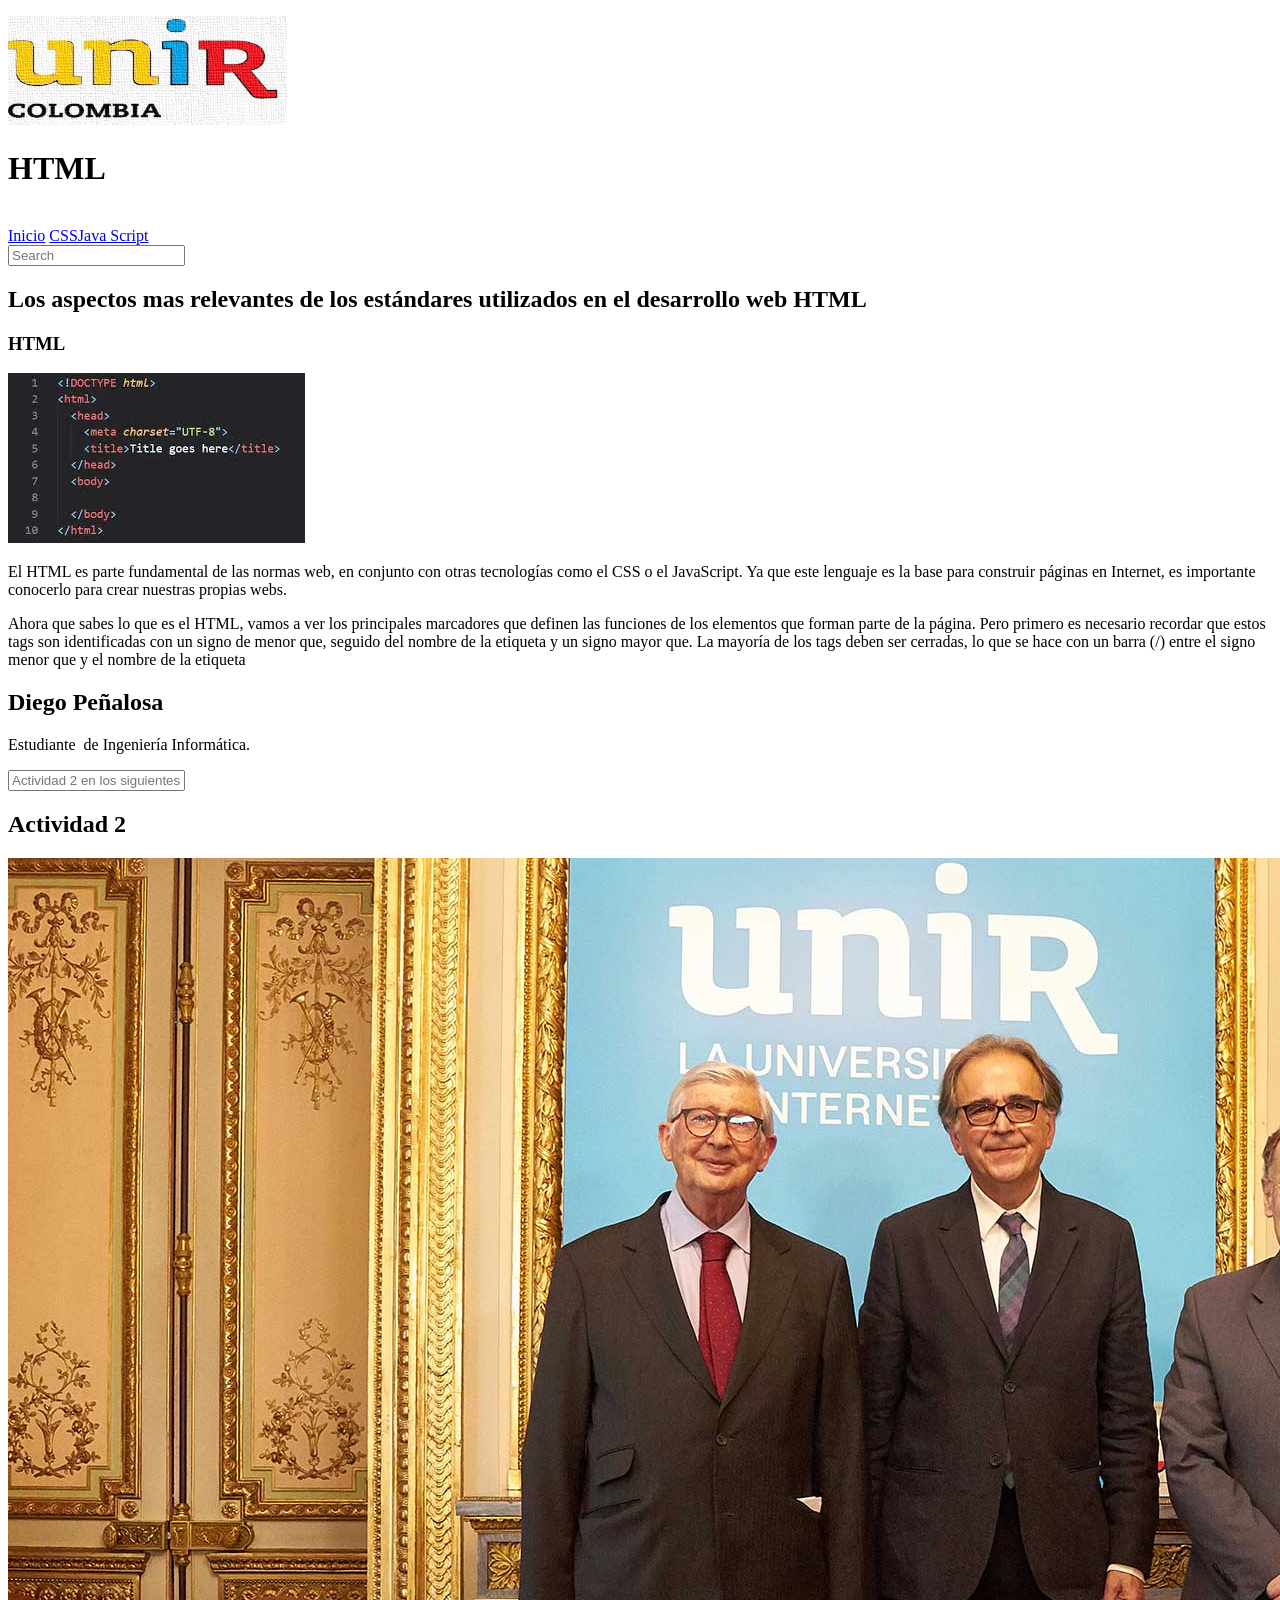
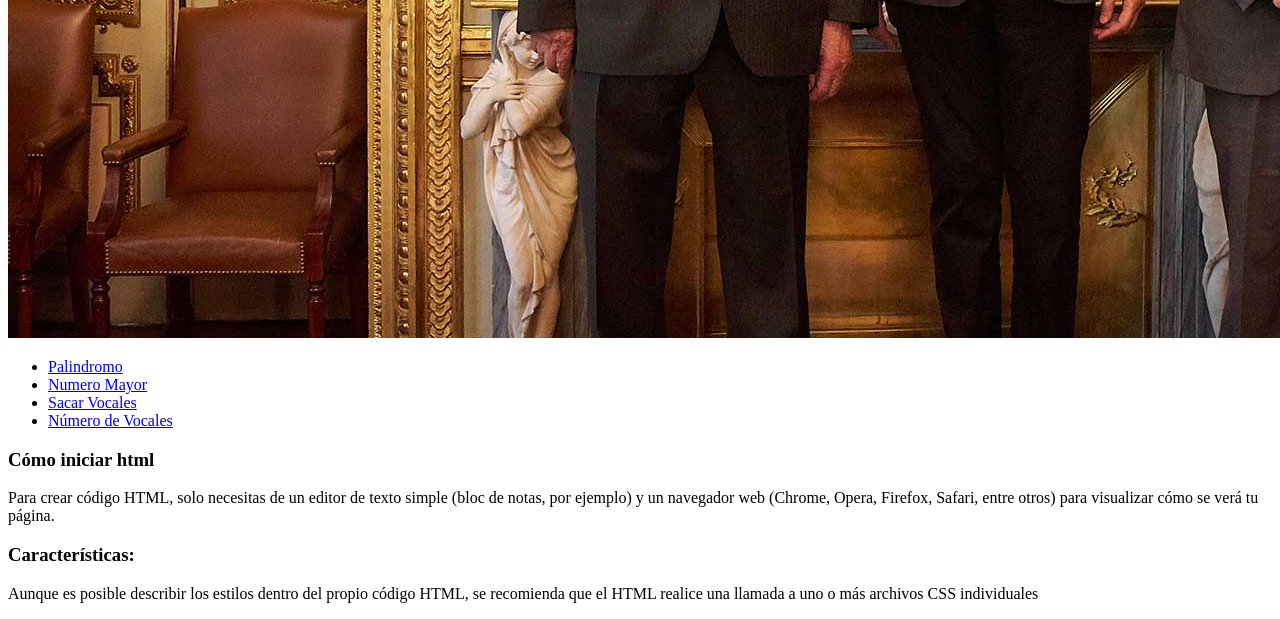
==== src/css.html @ 953603fe "Create css.html" ====
<!doctype html>
<html>
<head>
<meta charset="utf-8">
<meta name="viewport" content="width=device-width, initial-scale=1">
<title>Trabajo Desarrollo en Red - UNIR - Diego Peñalosa</title>
<link href="../../BlogPostAssets/styles/blogPostStyle.css" rel="stylesheet" type="text/css">
<script>var __adobewebfontsappname__="dreamweaver"</script><script src="http://use.edgefonts.net/montserrat:n4:default;source-sans-pro:n2:default.js" type="text/javascript"></script>
</head>

<body>
<div id="mainwrapper">
  <header> 
    <p>
      <img src="../images/Logo.png" width="279" height="109" alt=""></p>
    <p><strong> <H1>HTML</H1> </strong></p>
<div id="logo">
  &nbsp;</div>
    <nav> <a href="../src/index.html" title="Link">Inicio</a> <a href="../src/CSS.html" title="Link">CSS</a><a href="../src/java.html" title="Link">Java Script</a> </nav>
  </header>
  <div id="content">
    <div class="notOnDesktop"> 

      <input type="text" placeholder="Search">
    </div>
    <section id="mainContent"> 
      <h1>
        <!-- Titulo -->
        Los aspectos mas relevantes de los estándares utilizados en el desarrollo web HTML</h1>
      <h3>
        HTML</h3>
      <div id="bannerImage"><img src="../images/html.jpg" alt=""/></div>
      <p>El HTML es parte fundamental de las normas web, en conjunto con otras tecnologías como el CSS o el JavaScript. Ya que este lenguaje es la base para construir páginas en Internet, es importante conocerlo para crear nuestras propias webs. </p>
      <p> Ahora que sabes lo que es el HTML, vamos a ver los principales marcadores que definen las funciones de los elementos que forman parte de la página.

Pero primero es necesario recordar que estos tags son identificadas con un signo de menor que, seguido del nombre de la etiqueta y un signo mayor que. La mayoría de los tags deben ser cerradas, lo que se hace con un barra (/) entre el signo menor que y el nombre de la etiqueta </p>
      <aside id="authorInfo"> 
        <!-- The author information is contained here -->
        <h2>Diego Peñalosa</h2>
        <p>Estudiante&nbsp; de Ingeniería Informática.</p>
      </aside>
    </section>
    <section id="sidebar"> 
      <!--************************************************************************
    Sidebar starts here. It contains a searchbox, sample ad image and 6 links
    ****************************************************************************-->
      <input type="text" placeholder="Actividad 2 en los siguientes links">
		<h2><!-- Tagline -->Actividad 2</h2>
      <div id="adimage"><img src="../images/Imagen2.jpg" alt=""/></div>
      <nav>
        <ul>
          <li><a href="../src/palindromo.html" title="Link">Palindromo</a></li>
          <li><a href="../src/mayor.html" title="Link">Numero Mayor</a></li>
          <li><a href="../src/vovales.html" title="Link">Sacar Vocales</a></li>
          <li><a href="../src/nvovales.html" title="Link">Número de Vocales</a></li>
        </ul>
      </nav>
    </section>
    <footer> 
      <!--************************************************************************
    Footer starts here
    ****************************************************************************-->
      <article>
        <h3>Cómo iniciar html</h3>
        <p>Para crear código HTML, solo necesitas de un editor de texto simple (bloc de notas, por ejemplo) y un navegador web (Chrome, Opera, Firefox, Safari, entre otros) para visualizar cómo se verá tu página.</p>
      </article>
      <article>
        <h3>Características:</h3>
        <p>Aunque es posible describir los estilos dentro del propio código HTML, se recomienda que el HTML realice una llamada a uno o más archivos CSS individuales&nbsp;</p>
      </article>
    </footer>
  </div>
  <div id="footerbar"><!-- Small footerbar at the bottom --></div>
</div>
</body>
</html>
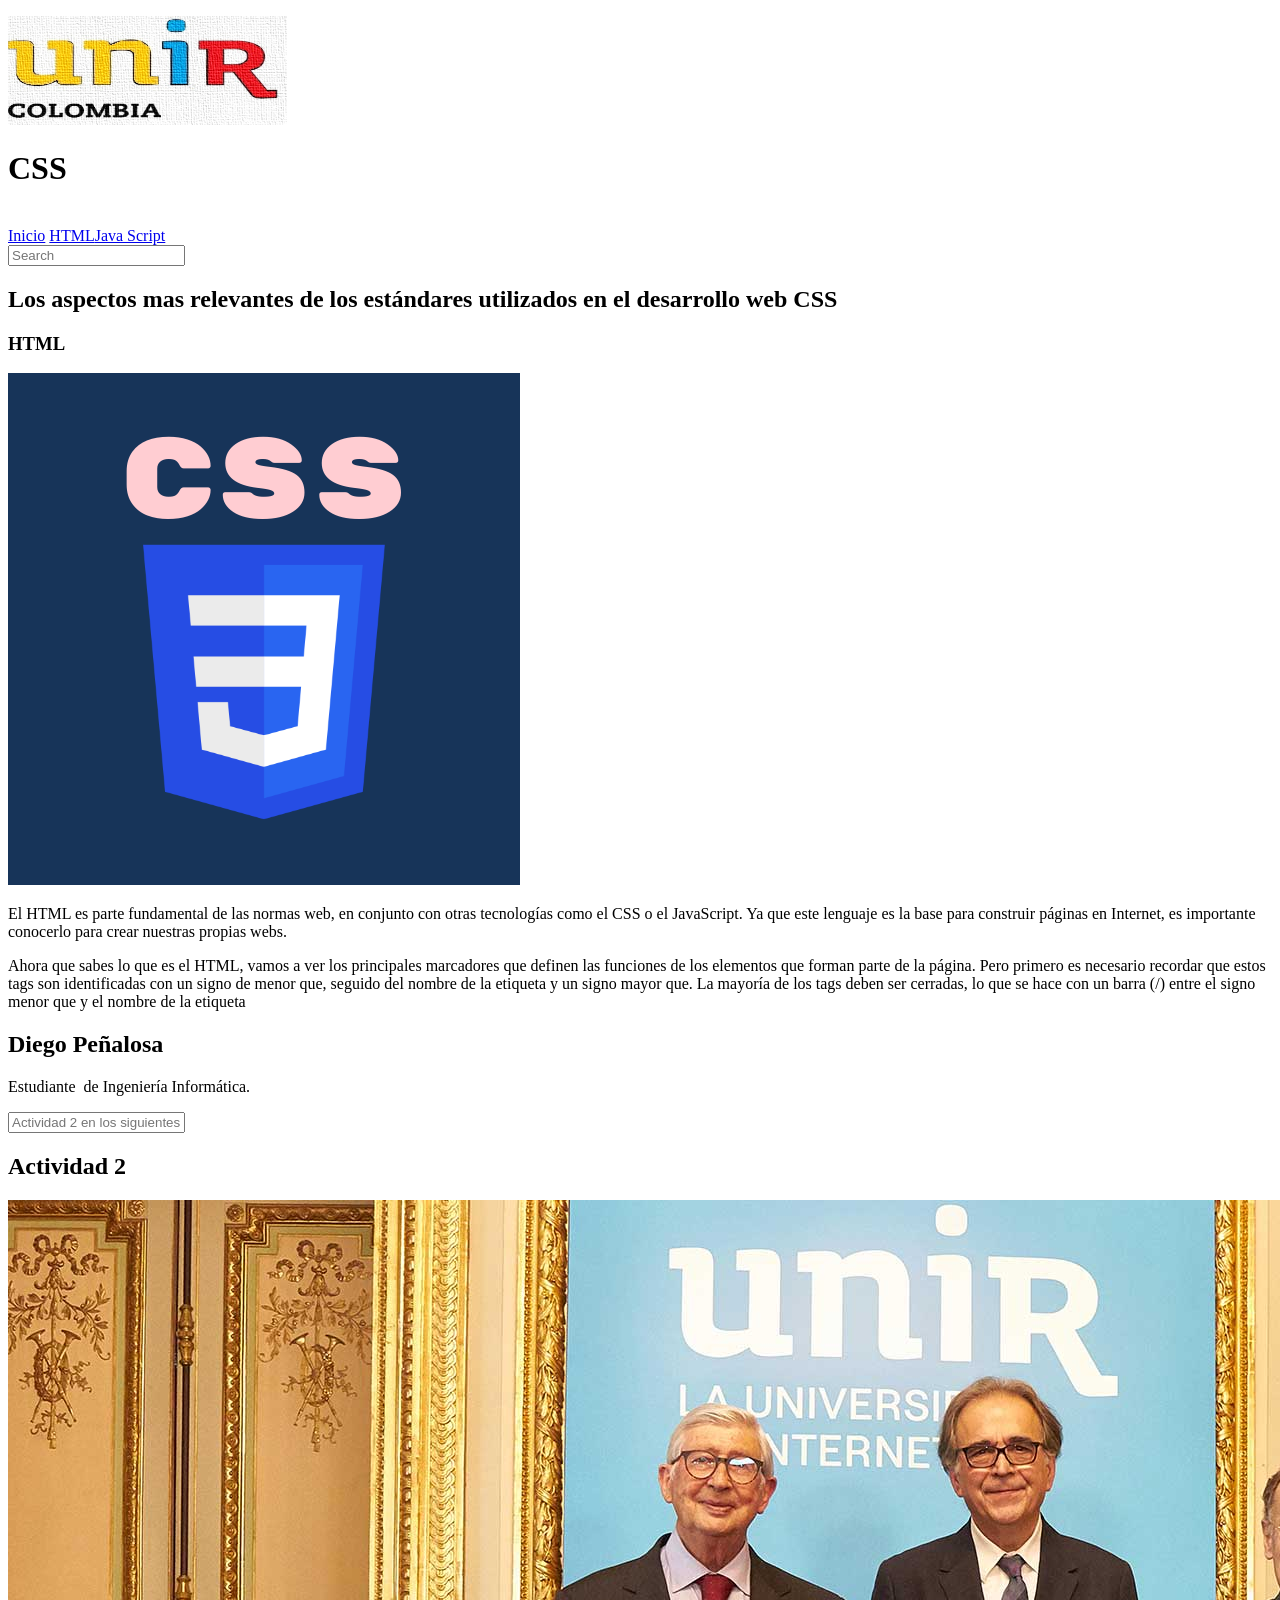
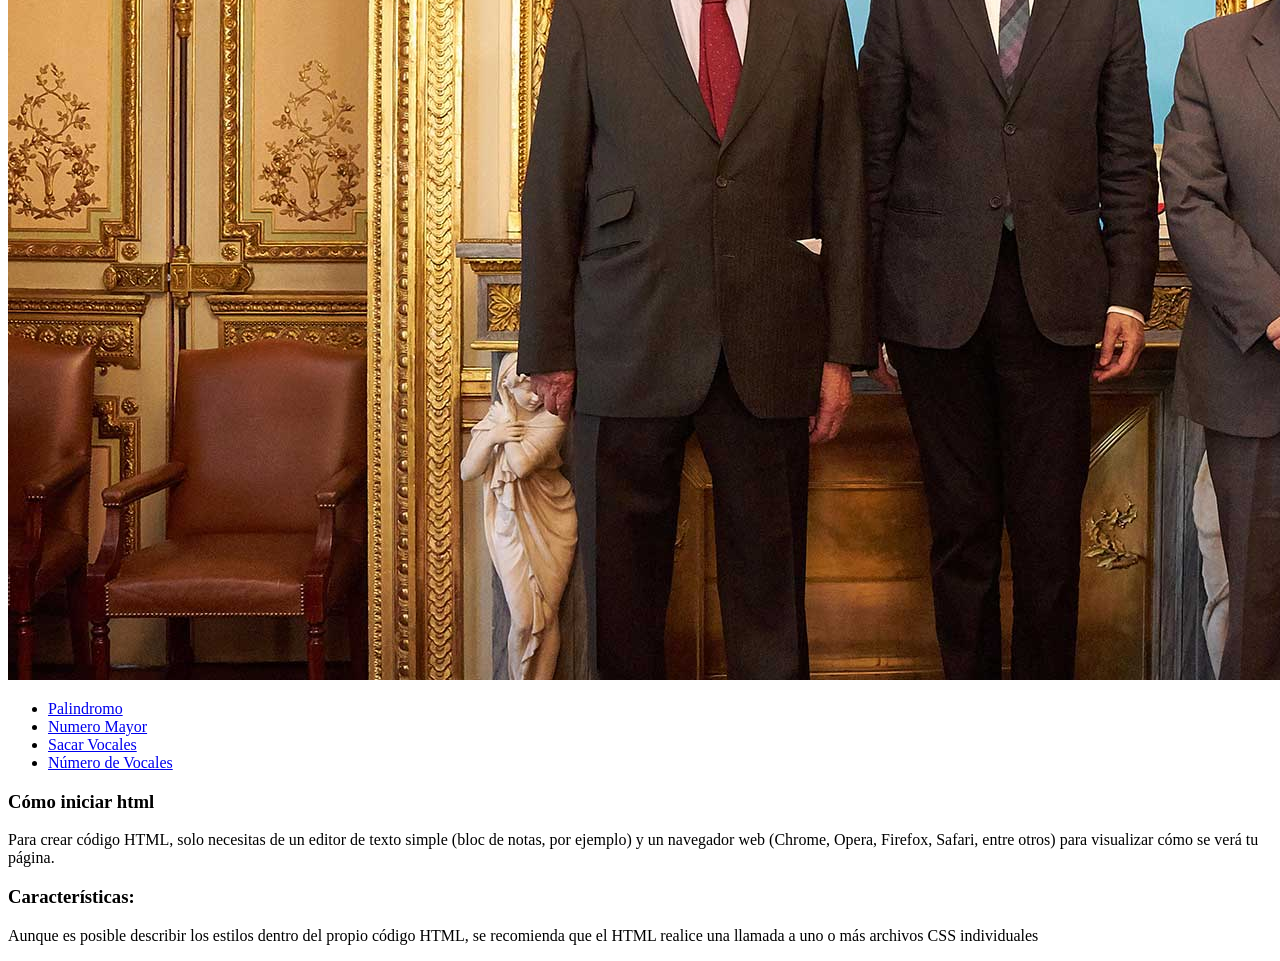
==== commit fcea4afb: "Update css.html" ====
--- a/src/css.html
+++ b/src/css.html
@@ -4,7 +4,7 @@
 <meta charset="utf-8">
 <meta name="viewport" content="width=device-width, initial-scale=1">
 <title>Trabajo Desarrollo en Red - UNIR - Diego Peñalosa</title>
-<link href="../../BlogPostAssets/styles/blogPostStyle.css" rel="stylesheet" type="text/css">
+<link href="../../Actividad/styles/blogPostStyle.css" rel="stylesheet" type="text/css">
 <script>var __adobewebfontsappname__="dreamweaver"</script><script src="http://use.edgefonts.net/montserrat:n4:default;source-sans-pro:n2:default.js" type="text/javascript"></script>
 </head>
 
@@ -13,10 +13,10 @@
   <header> 
     <p>
       <img src="../images/Logo.png" width="279" height="109" alt=""></p>
-    <p><strong> <H1>HTML</H1> </strong></p>
+    <p><strong> <H1>CSS</H1> </strong></p>
 <div id="logo">
   &nbsp;</div>
-    <nav> <a href="../src/index.html" title="Link">Inicio</a> <a href="../src/CSS.html" title="Link">CSS</a><a href="../src/java.html" title="Link">Java Script</a> </nav>
+    <nav> <a href="../src/index.html" title="Link">Inicio</a> <a href="../src/html.html" title="Link">HTML</a><a href="../src/java.html" title="Link">Java Script</a> </nav>
   </header>
   <div id="content">
     <div class="notOnDesktop"> 
@@ -26,10 +26,10 @@
     <section id="mainContent"> 
       <h1>
         <!-- Titulo -->
-        Los aspectos mas relevantes de los estándares utilizados en el desarrollo web HTML</h1>
+        Los aspectos mas relevantes de los estándares utilizados en el desarrollo web CSS</h1>
       <h3>
         HTML</h3>
-      <div id="bannerImage"><img src="../images/html.jpg" alt=""/></div>
+      <div id="bannerImage"><img src="../images/Imagen2.png" alt=""/></div>
       <p>El HTML es parte fundamental de las normas web, en conjunto con otras tecnologías como el CSS o el JavaScript. Ya que este lenguaje es la base para construir páginas en Internet, es importante conocerlo para crear nuestras propias webs. </p>
       <p> Ahora que sabes lo que es el HTML, vamos a ver los principales marcadores que definen las funciones de los elementos que forman parte de la página.
 
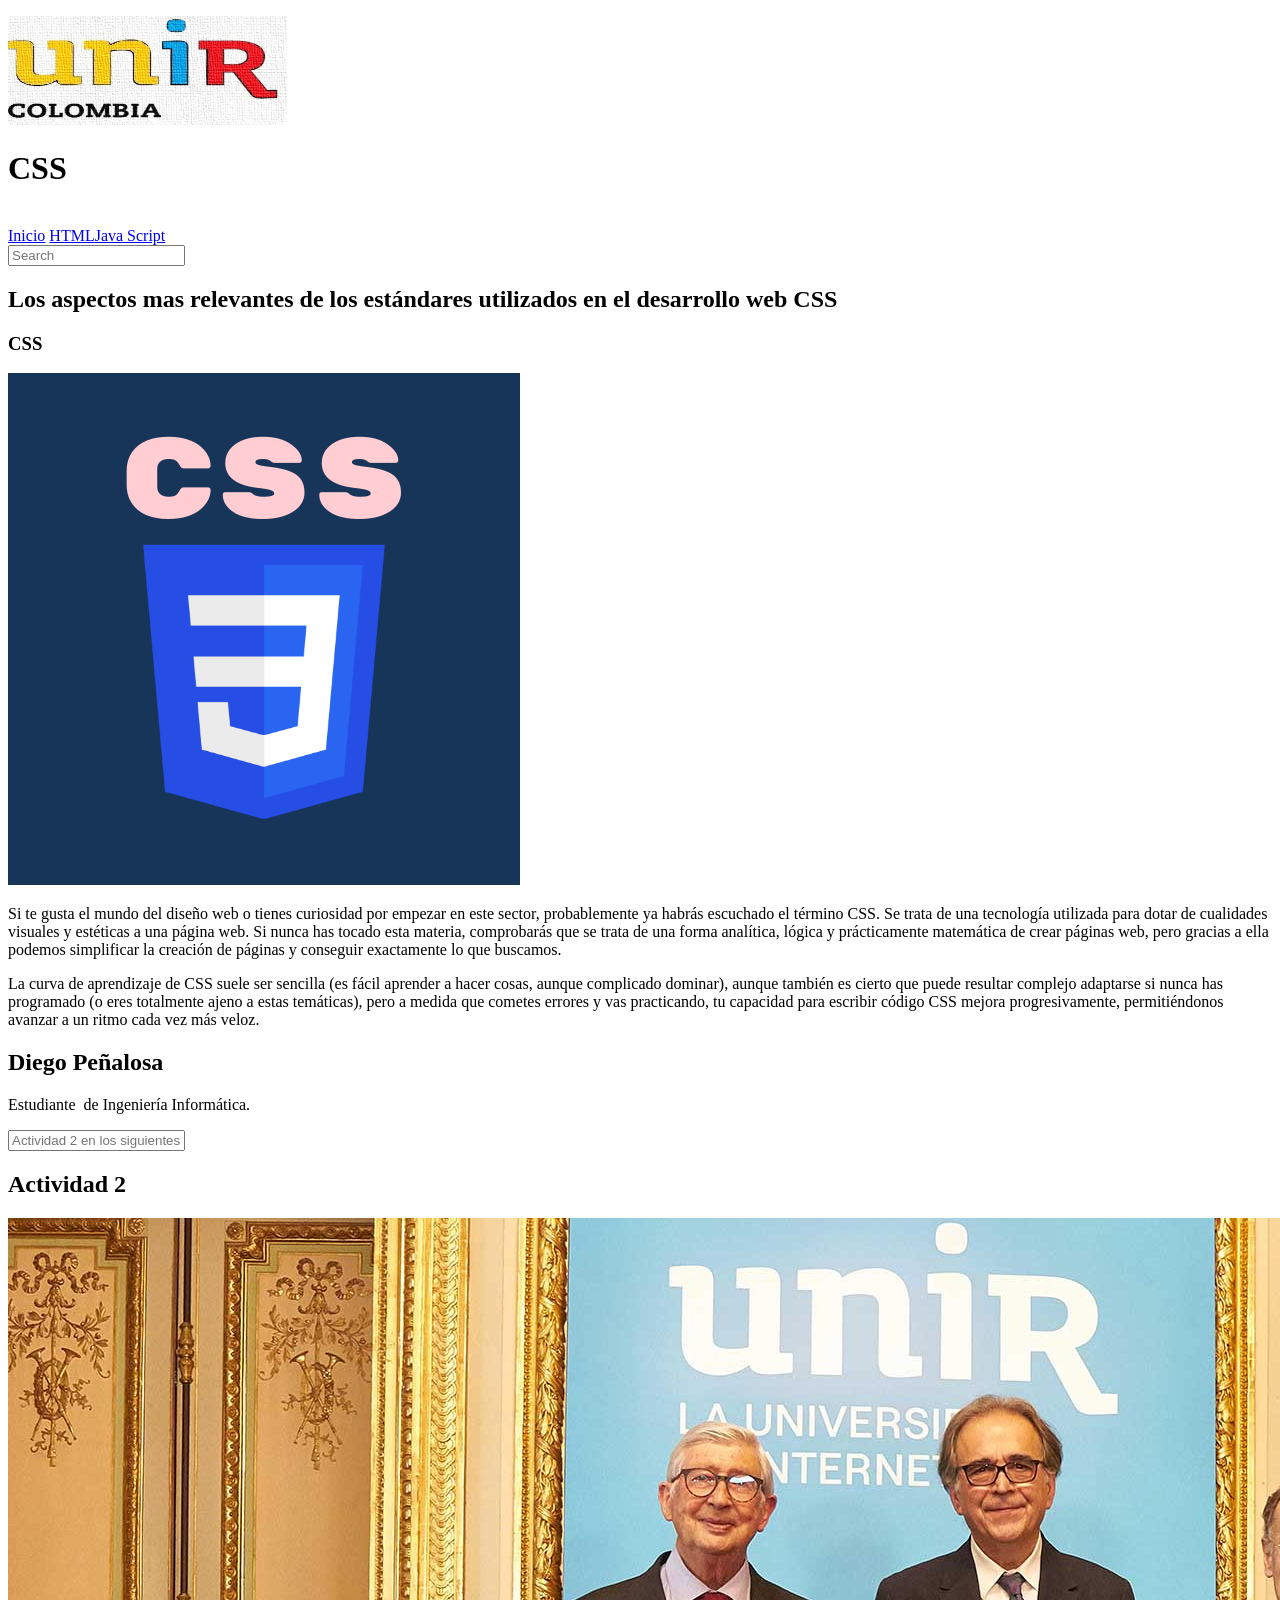
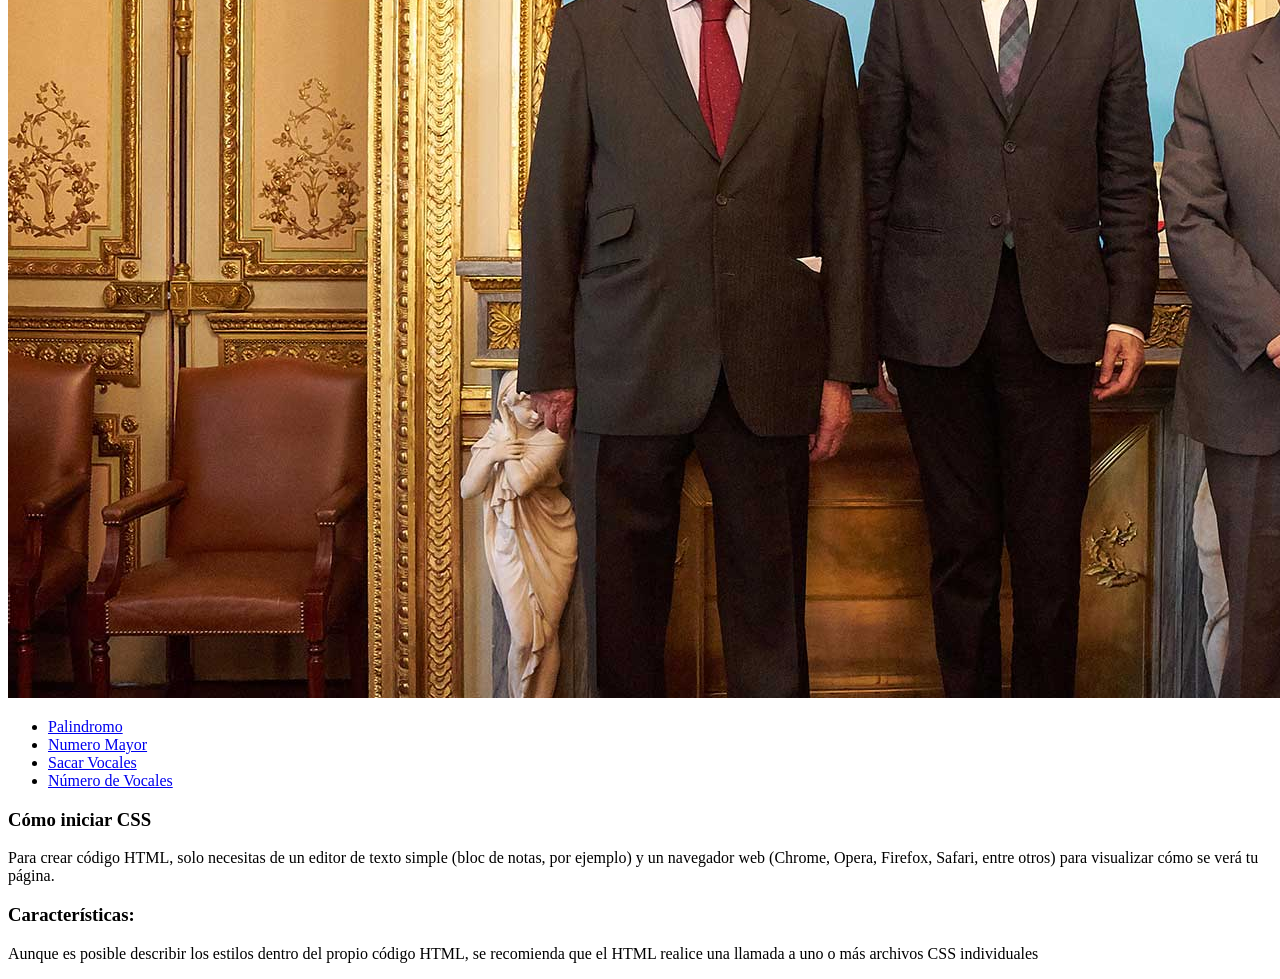
==== commit 9648fe1e: "Update css.html" ====
--- a/src/css.html
+++ b/src/css.html
@@ -28,12 +28,12 @@
         <!-- Titulo -->
         Los aspectos mas relevantes de los estándares utilizados en el desarrollo web CSS</h1>
       <h3>
-        HTML</h3>
+        CSS</h3>
       <div id="bannerImage"><img src="../images/Imagen2.png" alt=""/></div>
-      <p>El HTML es parte fundamental de las normas web, en conjunto con otras tecnologías como el CSS o el JavaScript. Ya que este lenguaje es la base para construir páginas en Internet, es importante conocerlo para crear nuestras propias webs. </p>
-      <p> Ahora que sabes lo que es el HTML, vamos a ver los principales marcadores que definen las funciones de los elementos que forman parte de la página.
+      <p>Si te gusta el mundo del diseño web o tienes curiosidad por empezar en este sector, probablemente ya habrás escuchado el término CSS. Se trata de una tecnología utilizada para dotar de cualidades visuales y estéticas a una página web. Si nunca has tocado esta materia, comprobarás que se trata de una forma analítica, lógica y prácticamente matemática de crear páginas web, pero gracias a ella podemos simplificar la creación de páginas y conseguir exactamente lo que buscamos. </p>
+      <p> La curva de aprendizaje de CSS suele ser sencilla (es fácil aprender a hacer cosas, aunque complicado dominar), aunque también es cierto que puede resultar complejo adaptarse si nunca has programado (o eres totalmente ajeno a estas temáticas), pero a medida que cometes errores y vas practicando, tu capacidad para escribir código CSS mejora progresivamente, permitiéndonos avanzar a un ritmo cada vez más veloz.
 
-Pero primero es necesario recordar que estos tags son identificadas con un signo de menor que, seguido del nombre de la etiqueta y un signo mayor que. La mayoría de los tags deben ser cerradas, lo que se hace con un barra (/) entre el signo menor que y el nombre de la etiqueta </p>
+ </p>
       <aside id="authorInfo"> 
         <!-- The author information is contained here -->
         <h2>Diego Peñalosa</h2>
@@ -61,7 +61,7 @@
     Footer starts here
     ****************************************************************************-->
       <article>
-        <h3>Cómo iniciar html</h3>
+        <h3>Cómo iniciar CSS</h3>
         <p>Para crear código HTML, solo necesitas de un editor de texto simple (bloc de notas, por ejemplo) y un navegador web (Chrome, Opera, Firefox, Safari, entre otros) para visualizar cómo se verá tu página.</p>
       </article>
       <article>
